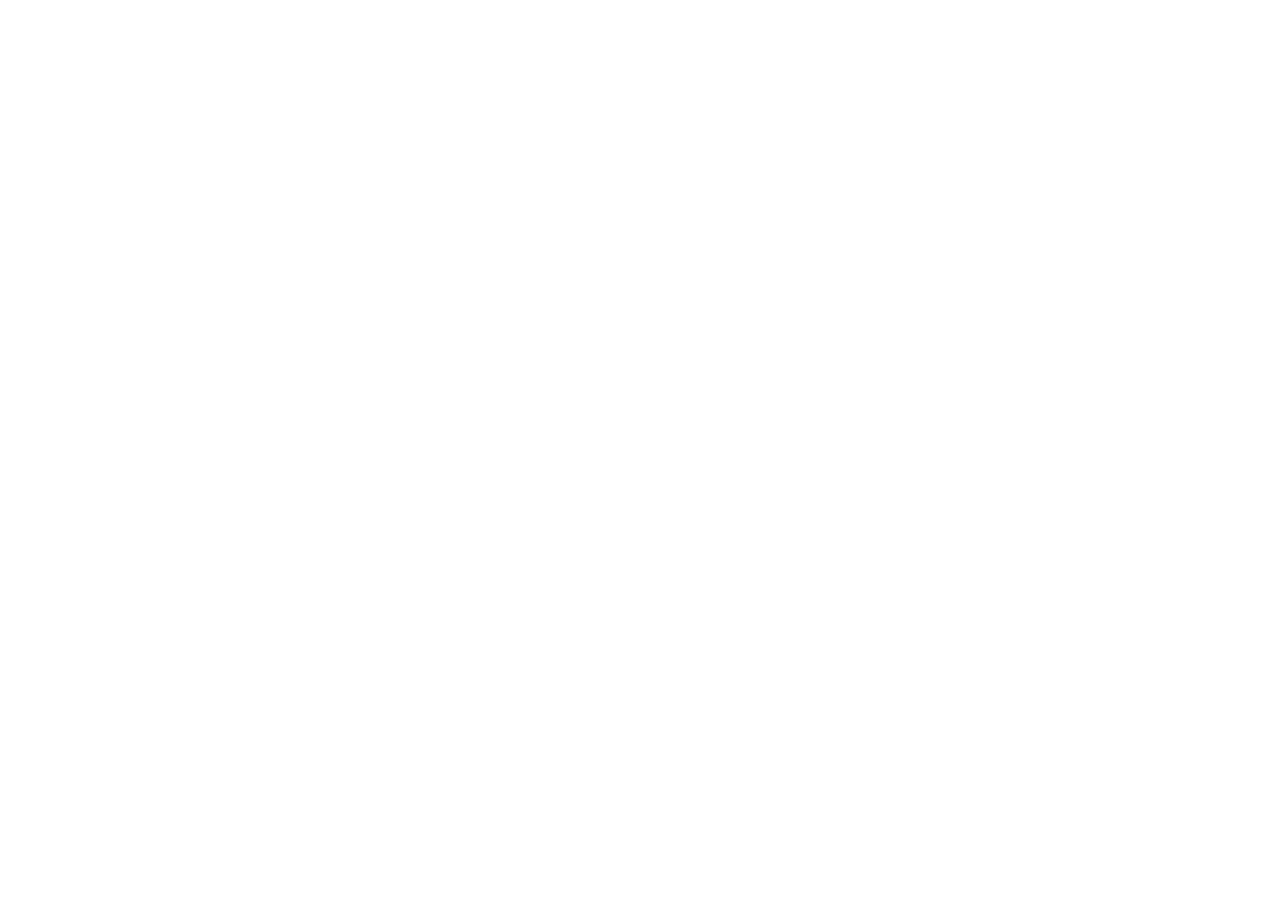
==== scdspecial-gms2-1/index.html @ eb6de332 "Add files via upload" ====
<!DOCTYPE html>
<html lang="en">
    <head>
        <!-- Generated by GameMaker:Studio http://www.yoyogames.com/gamemaker/studio -->
        <meta http-equiv="X-UA-Compatible" content="IE=edge" />
        <meta http-equiv="pragma" content="no-cache"/>
        <meta name="apple-mobile-web-app-capable" content="yes" />
        <meta name ="viewport" content="width=device-width, initial-scale=1.0, maximum-scale=1.0, user-scalable=0" />
        <meta name="apple-mobile-web-app-status-bar-style" content="black-translucent" />
        <meta charset="utf-8"/>

        <!-- Set the title bar of the page -->
        <title>useless</title>

        <!-- Set the background colour of the document -->
        <style>
            body {
              background: #0;
              color:#cccccc;
              margin: 0px;
              padding: 0px;
              border: 0px;
            }
            canvas {
                      image-rendering: optimizeSpeed;
                      -webkit-interpolation-mode: nearest-neighbor;
                      -ms-touch-action: none;
                      margin: 0px;
                      padding: 0px;
                      border: 0px;
            }
            :-webkit-full-screen #canvas {
                 width: 100%;
                 height: 100%;
            }
            div.gm4html5_div_class
            {
              margin: 0px;
              padding: 0px;
              border: 0px;
            }
            /* START - Login Dialog Box */
            div.gm4html5_login
            {
                 padding: 20px;
                 position: absolute;
                 border: solid 2px #000000;
                 background-color: #404040;
                 color:#00ff00;
                 border-radius: 15px;
                 box-shadow: #101010 20px 20px 40px;
            }
            div.gm4html5_cancel_button
            {
                 float: right;
            }
            div.gm4html5_login_button
            {
                 float: left;
            }
            div.gm4html5_login_header
            {
                 text-align: center;
            }
            /* END - Login Dialog Box */
            :-webkit-full-screen {
               width: 100%;
               height: 100%;
            }
        </style>
    </head>

    <body>
        <div class="gm4html5_div_class" id="gm4html5_div_id">
            <!-- Create the canvas element the game draws to -->
            <canvas id="canvas" width="512" height="448" >
                     <p>Your browser doesn't support HTML5 canvas.</p>
            </canvas>
        </div>

        <!-- Run the game code -->
        <script type="text/javascript" src="scdspecial/scdspecial-gms2-1.js?MNDAC=1562635152"></script>
        <script>window.onload = GameMaker_Init;</script>
    </body>
</html>
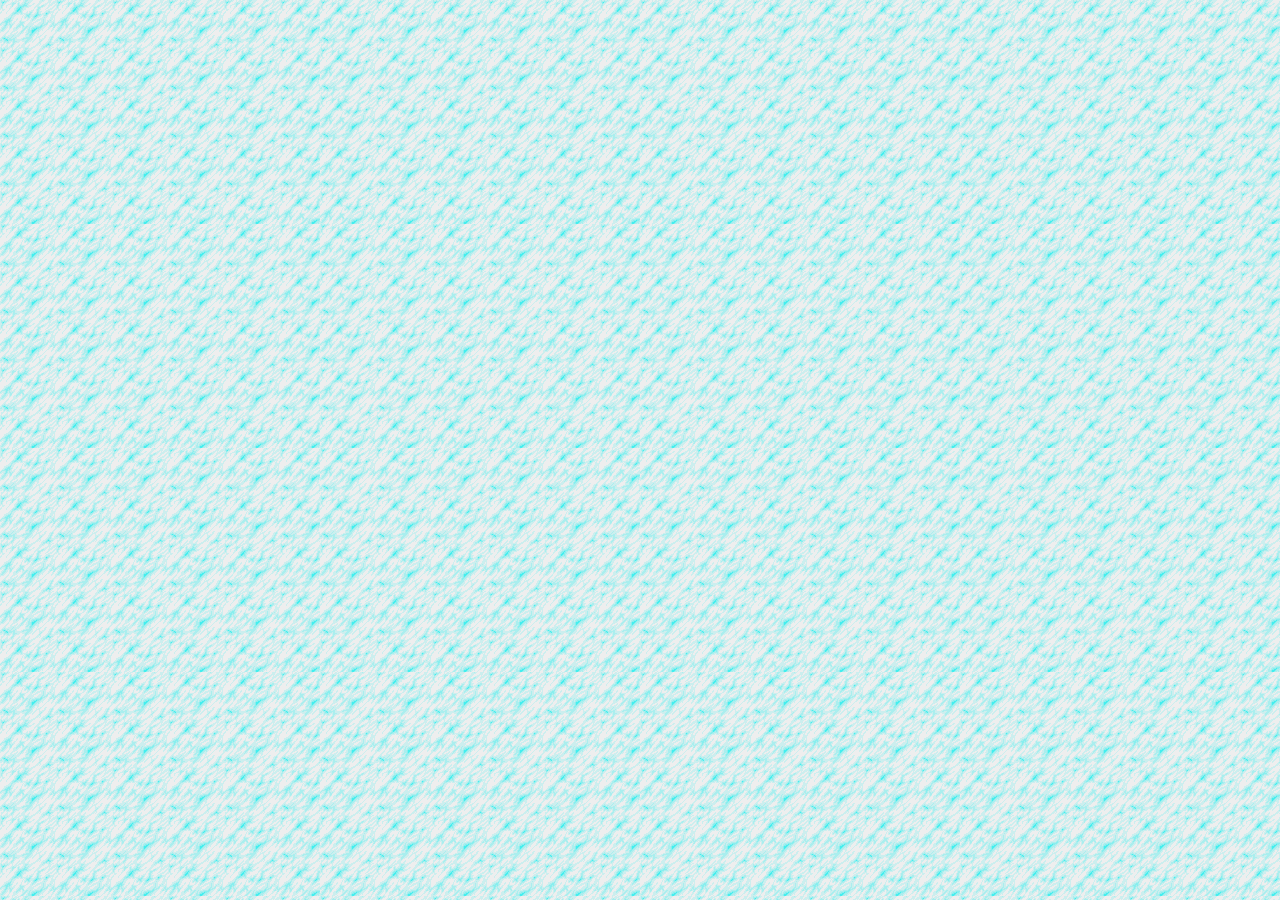
==== commit 9c285d89: "e" ====
--- a/scdspecial-gms2-1/index.html
+++ b/scdspecial-gms2-1/index.html
@@ -8,6 +8,7 @@
         <meta name ="viewport" content="width=device-width, initial-scale=1.0, maximum-scale=1.0, user-scalable=0" />
         <meta name="apple-mobile-web-app-status-bar-style" content="black-translucent" />
         <meta charset="utf-8"/>
+        <link href="/style.css" rel="stylesheet" type="text/css" media="all">
 
         <!-- Set the title bar of the page -->
         <title>useless</title>
@@ -73,13 +74,13 @@
     <body>
         <div class="gm4html5_div_class" id="gm4html5_div_id">
             <!-- Create the canvas element the game draws to -->
-            <canvas id="canvas" width="512" height="448" >
+            <canvas id="canvas" width="512" height="448"  style="position: absolute; top: 50%; left: 50%; bottom: -50%; right: -50%; transform: translate(-50%, -50%);" >
                      <p>Your browser doesn't support HTML5 canvas.</p>
             </canvas>
         </div>
 
         <!-- Run the game code -->
-        <script type="text/javascript" src="scdspecial/scdspecial-gms2-1.js?MNDAC=1562635152"></script>
+        <script type="text/javascript" src="scdspecial/scdspecial-gms2-1.js?EHWZB=861243189"></script>
         <script>window.onload = GameMaker_Init;</script>
     </body>
 </html>
--- a/style.css
+++ b/style.css
@@ -0,0 +1,4 @@
+body {
+  background-image: url(/Image10.png);
+  background-repeat: repeat;
+}